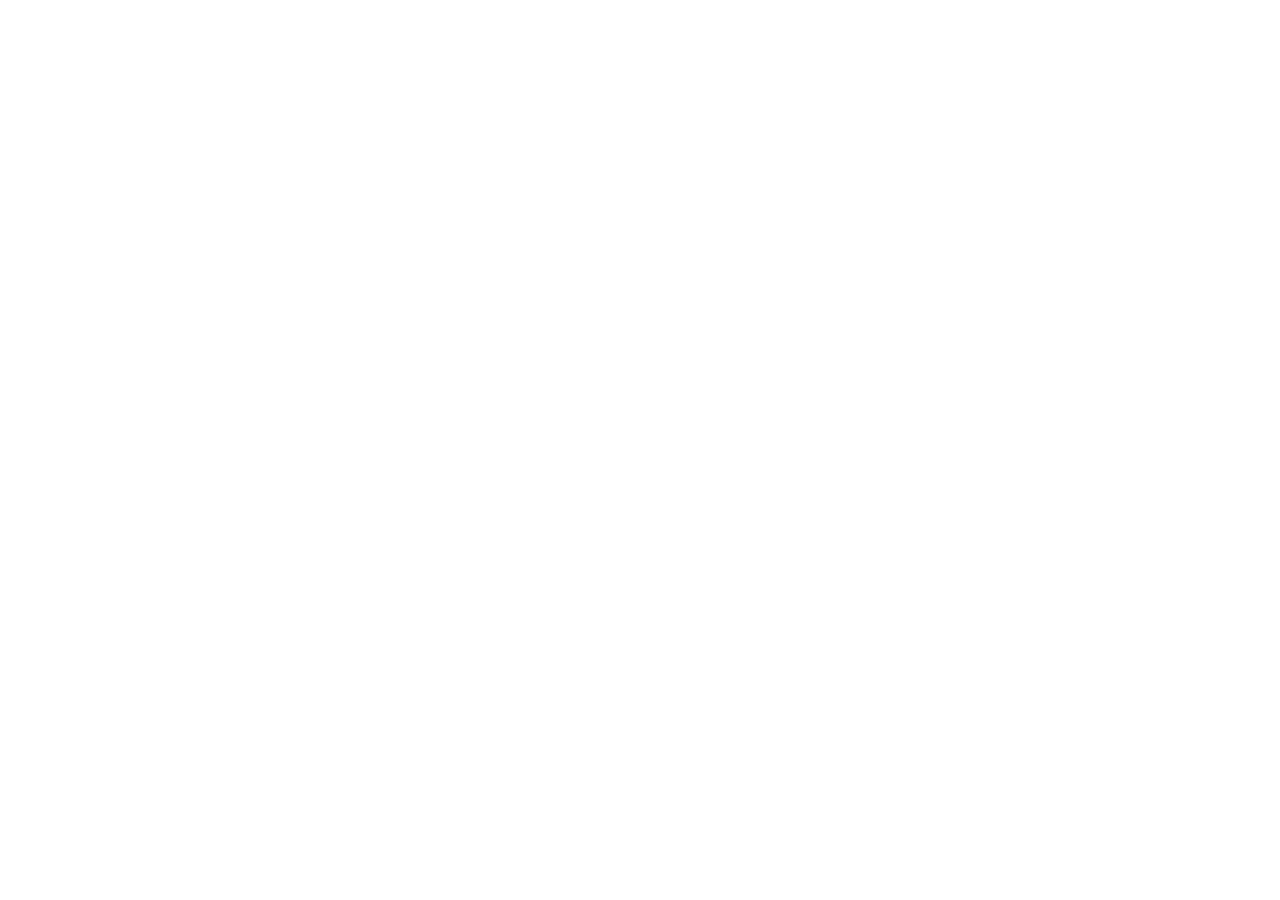
==== Homework/homework.html @ 037fd924 "optional chaining and nullish coalescing" ====
<!DOCTYPE html>
<html lang="ru-RU">
<head>
    <meta charset="UTF-8">
    <meta name="viewport" content="width=device-width, initial-scale=1.0">
    <title>Lab 24-26 Homework</title>
</head>
<body>
    <script src="homework.js"></script>
</body>
</html>
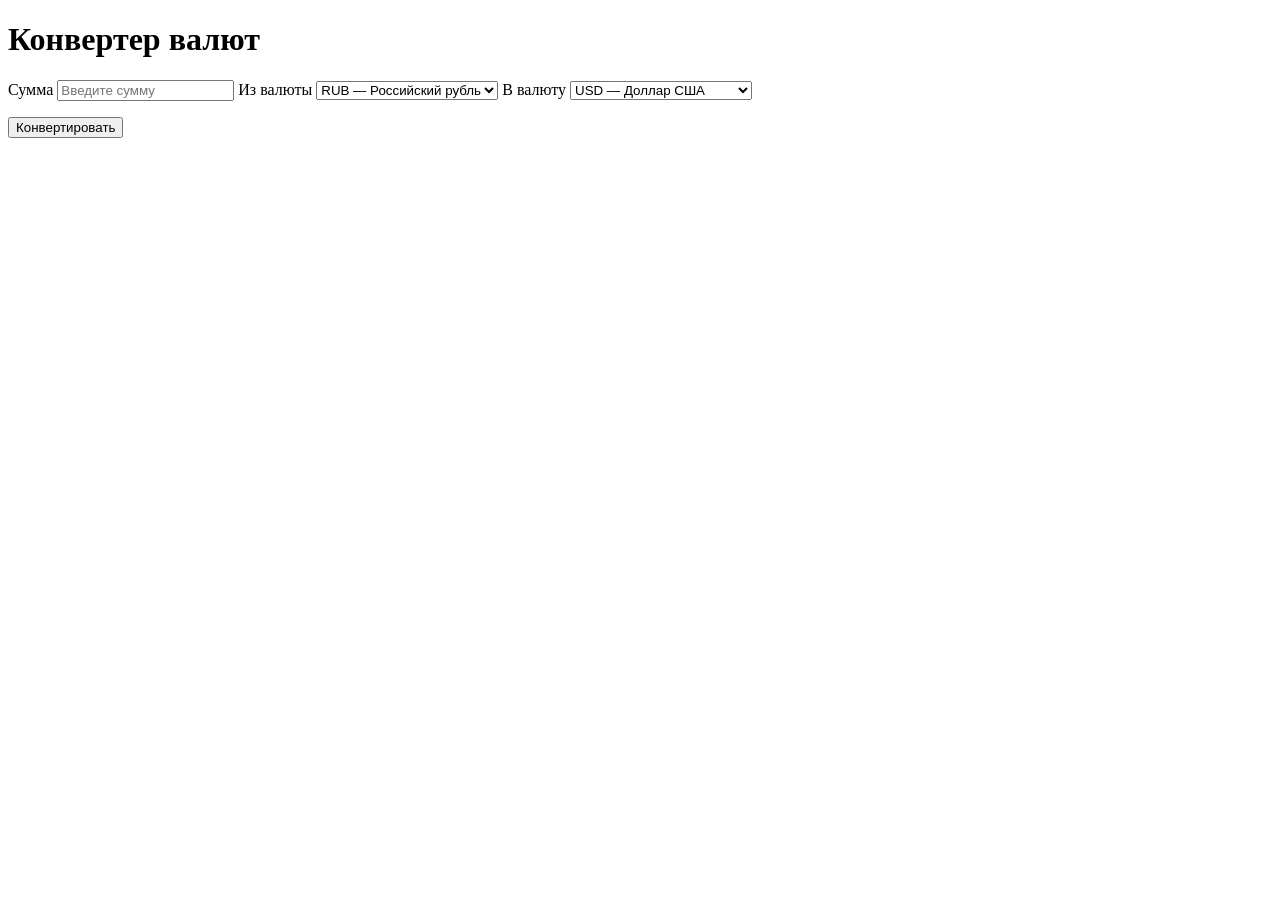
==== commit 13ec375f: "completed lab 24-25" ====
--- a/Homework/homework.html
+++ b/Homework/homework.html
@@ -6,6 +6,34 @@
     <title>Lab 24-26 Homework</title>
 </head>
 <body>
-    <script src="homework.js"></script>
+    <h1>Конвертер валют</h1>
+
+  <label for="amount">Сумма</label>
+
+  <input type="number" id="amount" placeholder="Введите сумму" min="0" />
+
+  <label for="from">Из валюты</label>
+
+  <select id="from">
+    <option value="RUB">RUB — Российский рубль</option>
+    <option value="USD">USD — Доллар США</option>
+    <option value="EUR">EUR — Евро</option>
+    <option value="CNY">CNY — Китайский юань</option>
+  </select>
+
+  <label for="to">В валюту</label>
+
+  <select id="to">
+    <option value="USD">USD — Доллар США</option>
+    <option value="EUR">EUR — Евро</option>
+    <option value="RUB">RUB — Российский рубль</option>
+    <option value="CNY">CNY — Китайский юань</option>
+  </select>
+
+  <p id="error" style="color:red"></p>
+  <button id="convertBtn">Конвертировать</button>
+  <p id="result"></p>
+  
+  <script src="homework.js"></script>
 </body>
 </html>
